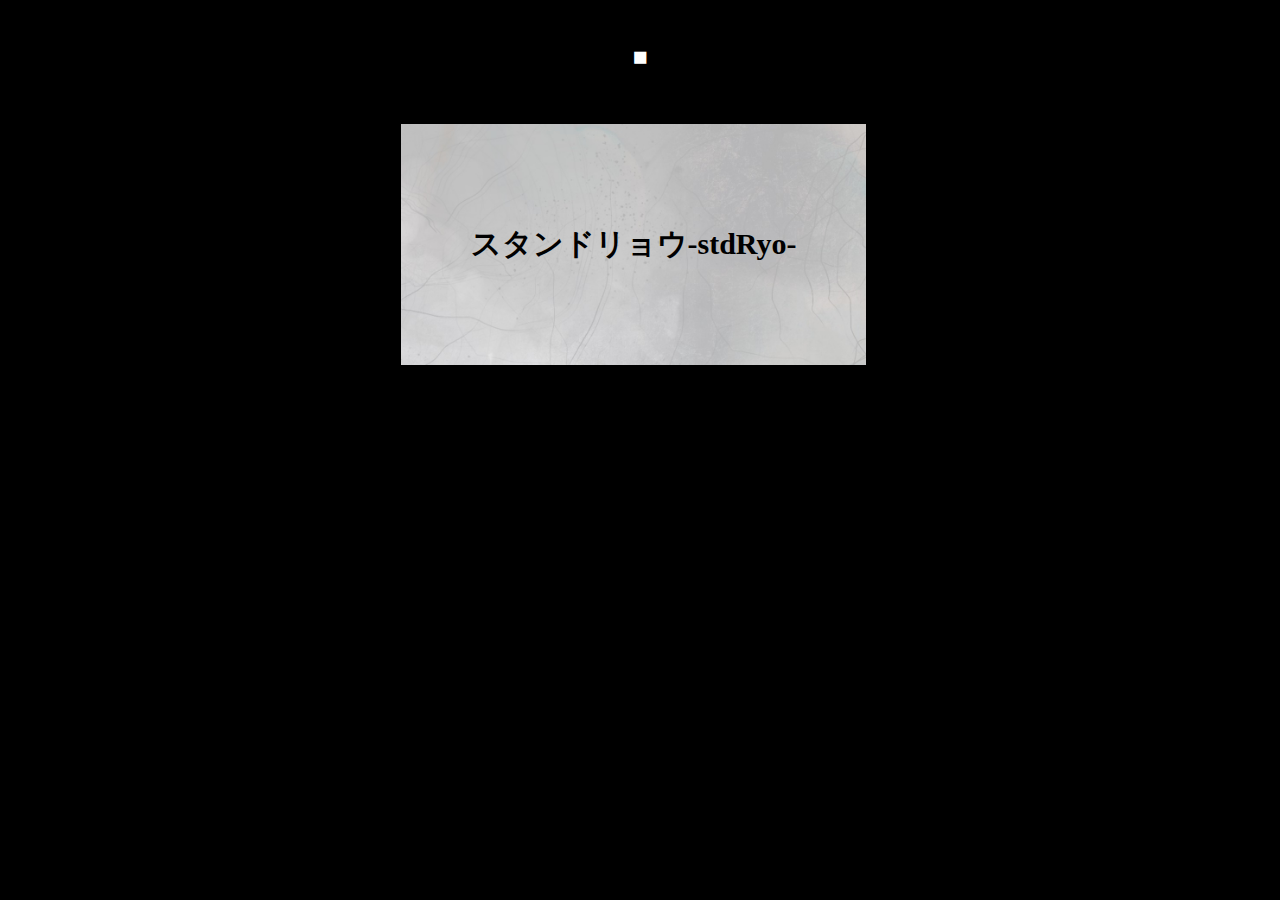
==== about.html @ b89a333e "pass変更" ====
<!DOCTYPE html>
<htmi lang="jp">
    
<head>
    <meta charset="UTF-8">
    <meta http-equiv="X-UA-Compatible" content="IE=edge">
    <link rel="stylesheet" href="index.css">
    <link rel="apple-touch-icon" href="apple-touch-icon.png">
    <link rel = "icon" sizes = "192×192" href = "apple-touch-icon.png">
    <title>about</title>
</head>
<body>
    <br>
  <h1><a href="C:\Users\ry0s1\source\repos\practice\index.html"><strong>■</strong></a></h1><br><br>
  <div class="frameimg">
    <div class="frametext">
      <p><strong>スタンドリョウ-stdRyo-</strong><br>
        
    </div>
  </div>
</body>
</htmi>>
---- index.css ----
html {
  -webkit-text-size-adjust: 100%;
}
body {
  display: block;
  text-align: center;
  background-color:black;
  font-family: serif;
}  
h1 {
  color: white;
  text-align: center;
  font-size: 25px;
}  
.frameimg{
  display: inline-block;
  background-image: url("backimg.png");
  background-size: cover;
  background-repeat: no-repeat;
  padding: 50px;
}
.frametext {
  font-size: 30px;
  display: inline-block;
 
}  
.img {
  display: inline-block;
  width: 20%;
  height: 20%;
  padding: 20px;
} 
a {
  color: inherit;
  text-decoration: none;
}  
p {
  padding: 20px;
}
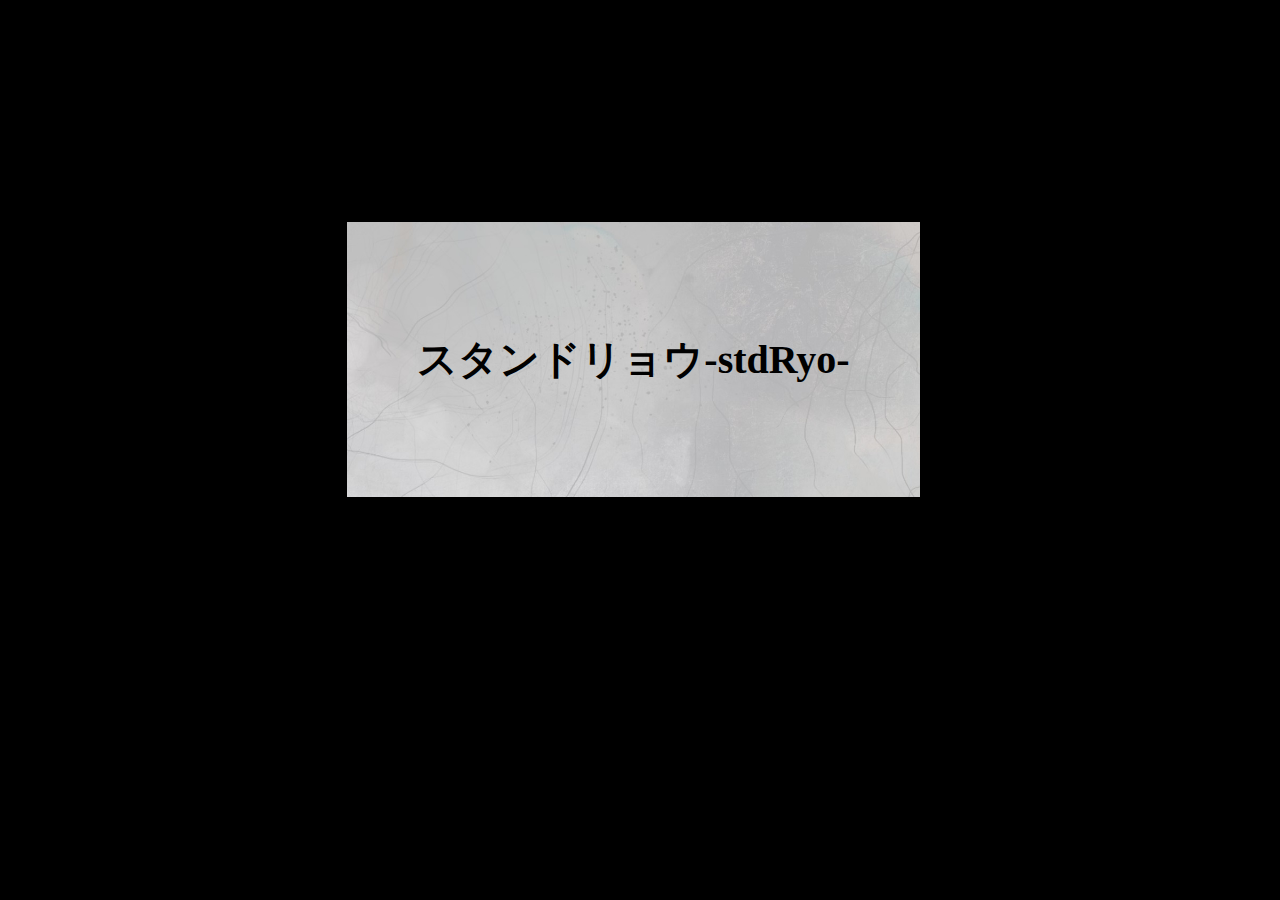
==== commit d9d38625: "top変更" ====
--- a/about.html
+++ b/about.html
@@ -4,8 +4,9 @@
 <head>
     <meta charset="UTF-8">
     <meta http-equiv="X-UA-Compatible" content="IE=edge">
+    <meta name="viewport" content="width=device-width, initial-scale=1.0">
     <link rel="stylesheet" href="index.css">
-    <link rel="apple-touch-icon" href="apple-touch-icon.png">
+    <link rel = "apple-touch-icon" href = "apple-touch-icon.png">
     <link rel = "icon" sizes = "192×192" href = "apple-touch-icon.png">
     <title>about</title>
 </head>
@@ -15,7 +16,7 @@
   <div class="frameimg">
     <div class="frametext">
       <p><strong>スタンドリョウ-stdRyo-</strong><br>
-        
+        </p>
     </div>
   </div>
 </body>
--- a/index.css
+++ b/index.css
@@ -7,22 +7,18 @@
   background-color:black;
   font-family: serif;
 }  
-h1 {
-  color: white;
-  text-align: center;
-  font-size: 25px;
-}  
 .frameimg{
   display: inline-block;
   background-image: url("backimg.png");
   background-size: cover;
   background-repeat: no-repeat;
   padding: 50px;
+  margin: 80px;
 }
 .frametext {
-  font-size: 30px;
+  font-size: 40px;
   display: inline-block;
- 
+  padding: 20px;
 }  
 .img {
   display: inline-block;
@@ -34,6 +30,4 @@
   color: inherit;
   text-decoration: none;
 }  
-p {
-  padding: 20px;
-}  
+
